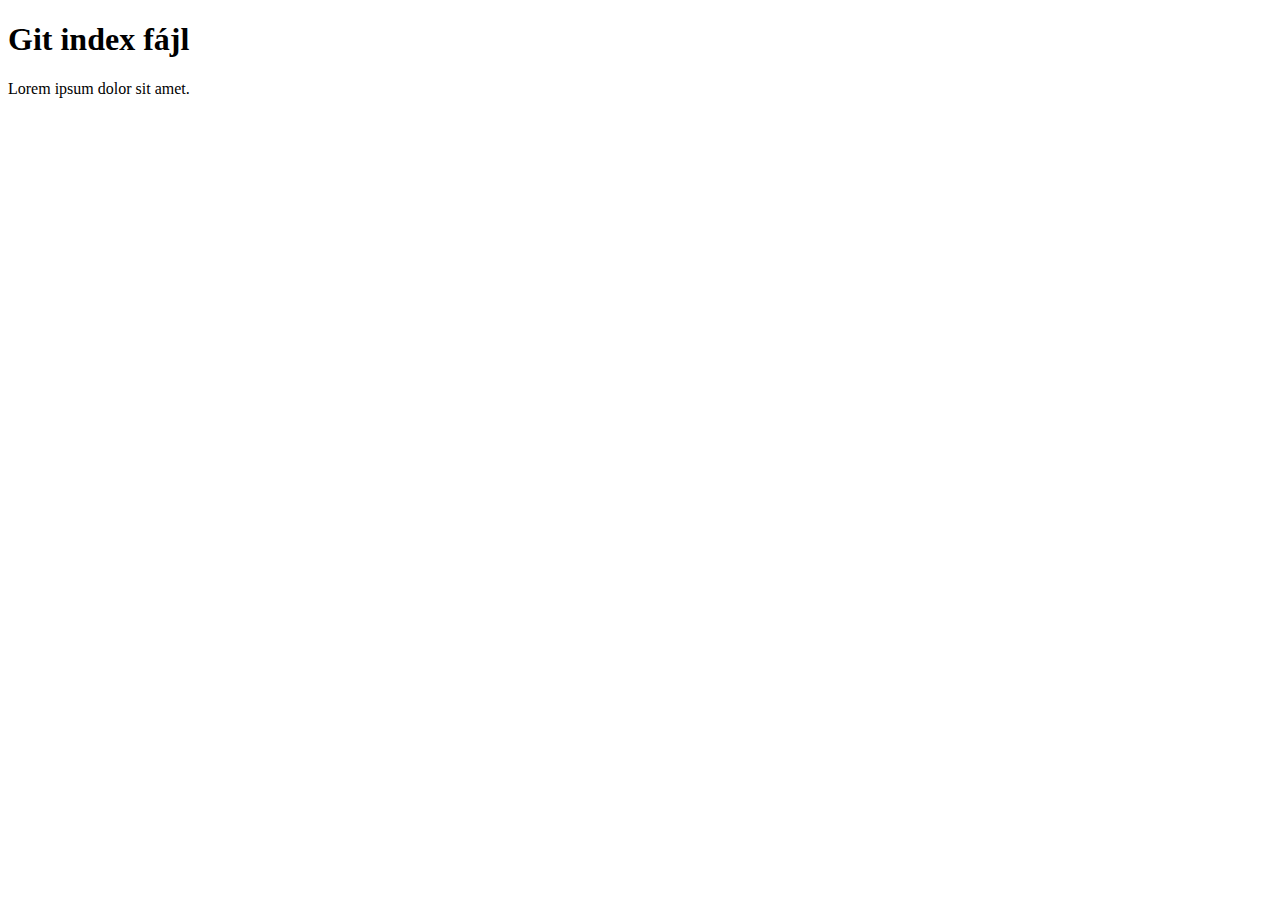
==== index.html @ 630832f4 "Bekezdés hozzáadása" ====
<!DOCTYPE html>
<html lang="en">
<head>
    <meta charset="UTF-8">
    <meta name="viewport" content="width=device-width, initial-scale=1.0">
    <title>Git workshop</title>
</head>
<body>
    <h1>Git index fájl</h1>
    <p>Lorem ipsum dolor sit amet.</p>
</body>
</html>
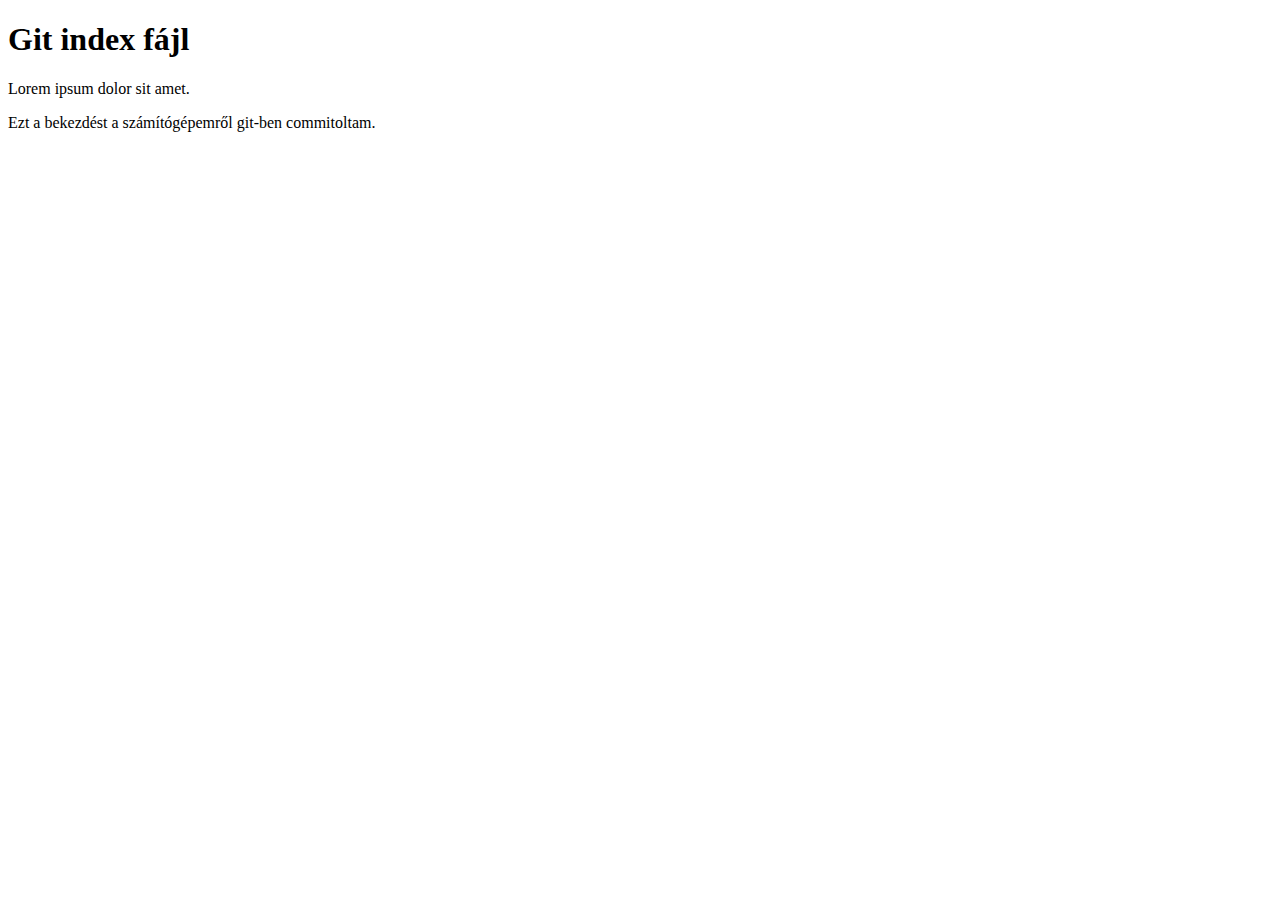
==== commit 9a8936fc: "helyi bekezdés" ====
--- a/index.html
+++ b/index.html
@@ -4,9 +4,11 @@
     <meta charset="UTF-8">
     <meta name="viewport" content="width=device-width, initial-scale=1.0">
     <title>Git workshop</title>
+    <link rel="stylesheet" href="styles/style.css">
 </head>
 <body>
     <h1>Git index fájl</h1>
     <p>Lorem ipsum dolor sit amet.</p>
+    <p>Ezt a bekezdést a számítógépemről git-ben commitoltam.</p>
 </body>
 </html>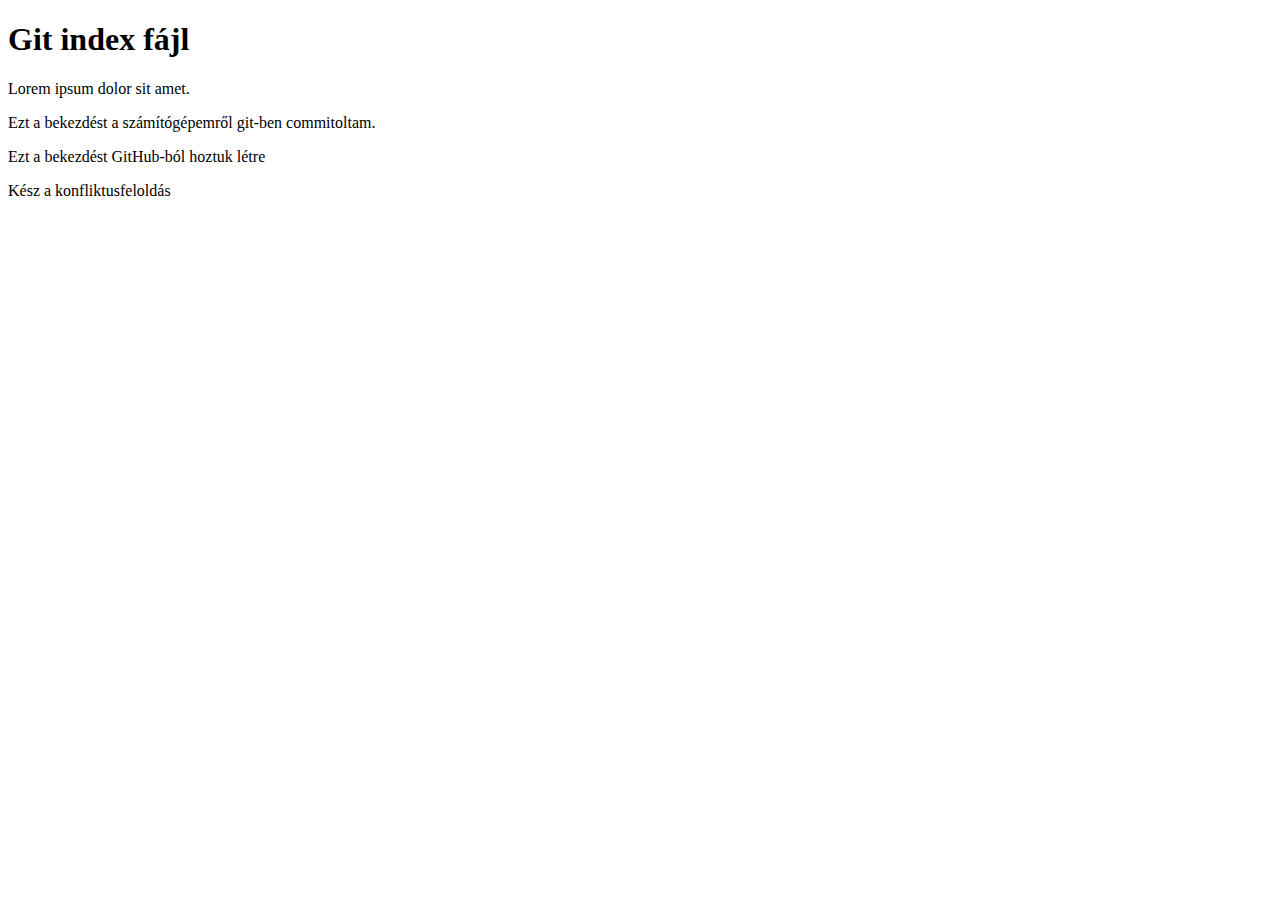
==== commit b5a734eb: "merge index.html" ====
--- a/index.html
+++ b/index.html
@@ -10,5 +10,7 @@
     <h1>Git index fájl</h1>
     <p>Lorem ipsum dolor sit amet.</p>
     <p>Ezt a bekezdést a számítógépemről git-ben commitoltam.</p>
+    <p>Ezt a bekezdést GitHub-ból hoztuk létre</p>
+    <p>Kész a konfliktusfeloldás</p>
 </body>
-</html>+</html>
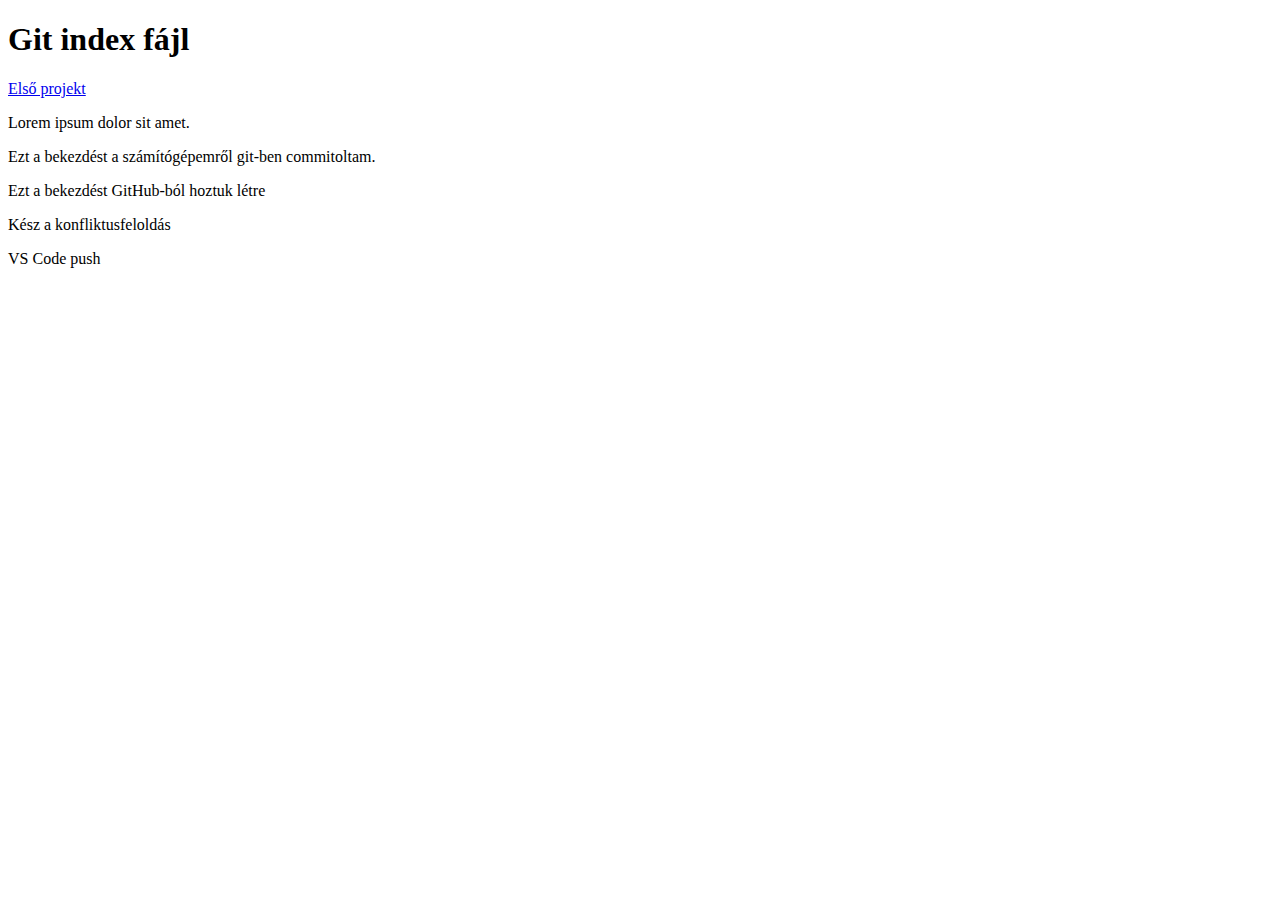
==== commit ebe64539: "első projekt" ====
--- a/index.html
+++ b/index.html
@@ -8,9 +8,11 @@
 </head>
 <body>
     <h1>Git index fájl</h1>
+    <a href="elso_projekt/index.html">Első projekt</a>
     <p>Lorem ipsum dolor sit amet.</p>
     <p>Ezt a bekezdést a számítógépemről git-ben commitoltam.</p>
     <p>Ezt a bekezdést GitHub-ból hoztuk létre</p>
     <p>Kész a konfliktusfeloldás</p>
+    <p>VS Code push</p>
 </body>
 </html>
